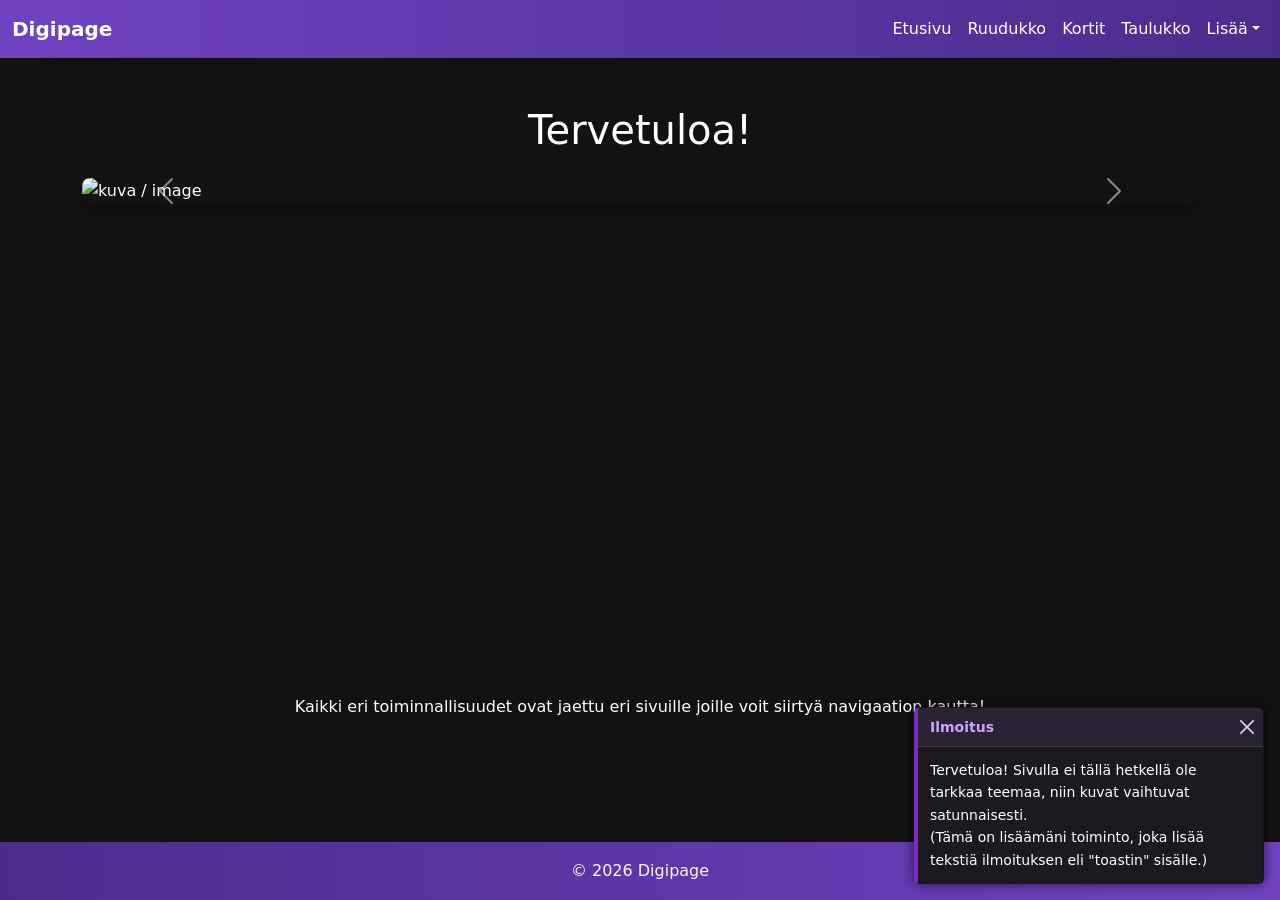
==== index.html @ 079588d2 "Init" ====
<!doctype html>
<html lang="fi">
    <head>
        <meta charset="utf-8" />
        <meta name="viewport" content="width=device-width, initial-scale=1" />
        <title>Etusivu</title>
        <link
            href="https://cdn.jsdelivr.net/npm/bootstrap@5.3.3/dist/css/bootstrap.min.css"
            rel="stylesheet"
        />
        <link rel="stylesheet" href="assets/style.css" />
        <script src="https://cdn.jsdelivr.net/npm/bootstrap@5.3.3/dist/js/bootstrap.bundle.min.js"></script>
    </head>

    <body>
        <!-- Navbar, kurssin ohjeiden mukaisesti toteutettu -->
        <nav class="navbar navbar-expand-sm navbar-dark">
            <div class="container-fluid">
                <a class="navbar-brand fw-semibold" href="index.html"
                    >Digipage</a
                >

                <button
                    class="navbar-toggler"
                    type="button"
                    data-bs-toggle="collapse"
                    data-bs-target="#collapsibleNavbar"
                    aria-controls="collapsibleNavbar"
                    aria-expanded="false"
                    aria-label="Avaa valikko"
                >
                    <span class="navbar-toggler-icon"></span>
                </button>

                <div class="collapse navbar-collapse" id="collapsibleNavbar">
                    <ul class="navbar-nav ms-auto">
                        <li class="nav-item">
                            <a class="nav-link" href="index.html">Etusivu</a>
                        </li>

                        <li class="nav-item">
                            <a class="nav-link" href="grid.html">Ruudukko</a>
                        </li>

                        <li class="nav-item">
                            <a class="nav-link" href="cards.html">Kortit</a>
                        </li>

                        <li class="nav-item">
                            <a class="nav-link" href="table.html">Taulukko</a>
                        </li>

                        <li class="nav-item dropdown">
                            <a
                                class="nav-link dropdown-toggle"
                                href="#"
                                role="button"
                                data-bs-toggle="dropdown"
                                aria-expanded="false"
                                >Lisää</a
                            >
                            <ul
                                class="dropdown-menu dropdown-menu-dark dropdown-menu-end"
                            >
                                <li>
                                    <a
                                        class="dropdown-item"
                                        href="accordion.html"
                                        >Haitari</a
                                    >
                                </li>
                            </ul>
                        </li>
                    </ul>
                </div>
            </div>
        </nav>

        <main class="container my-5">
            <h1 class="text-center mb-4">Tervetuloa!</h1>

            <!-- Karusellin perustoiminta,
            jokainen carousel-item on aktiivinen kuva
            joka ottaa kuvia satunnaisesti picsum.photos sivuilta -->

            <div id="carouselExample" class="carousel slide carousel-fade">
                <div class="carousel-inner rounded shadow">
                    <div class="carousel-item active">
                        <img
                            src="https://picsum.photos/1200/400?1"
                            class="d-block w-100"
                            alt="kuva / image"
                        />
                    </div>
                    <div class="carousel-item">
                        <img
                            src="https://picsum.photos/1200/400?2"
                            class="d-block w-100"
                            alt="kuva / image"
                        />
                    </div>
                    <div class="carousel-item">
                        <img
                            src="https://picsum.photos/1200/400?3"
                            class="d-block w-100"
                            alt="kuva / image"
                        />
                    </div>
                </div>

                <button
                    class="carousel-control-prev"
                    type="button"
                    data-bs-target="#carouselExample"
                    data-bs-slide="prev"
                >
                    <span class="carousel-control-prev-icon"></span>
                </button>
                <button
                    class="carousel-control-next"
                    type="button"
                    data-bs-target="#carouselExample"
                    data-bs-slide="next"
                >
                    <span class="carousel-control-next-icon"></span>
                </button>
            </div>
        </main>

        <p class="text-center">
            Kaikki eri toiminnallisuudet ovat jaettu eri sivuille joille voit
            siirtyä navigaation kautta!
        </p>

        <!--Ilmoitus alakulmaan-->
        <div class="position-fixed bottom-0 end-0 p-3" style="z-index: 11">
            <div id="toast" class="toast show">
                <div class="toast-header">
                    <strong class="me-auto">Ilmoitus</strong>
                    <button class="btn-close" data-bs-dismiss="toast"></button>
                </div>
                <div class="toast-body">
                    Tervetuloa! Sivulla ei tällä hetkellä ole tarkkaa teemaa,
                    niin kuvat vaihtuvat satunnaisesti.
                    <br />
                    (Tämä on lisäämäni toiminto, joka lisää tekstiä ilmoituksen
                    eli "toastin" sisälle.)
                </div>
            </div>
        </div>

        <footer class="bg-dark text-light text-center py-3">
            &copy; 2026 Digipage
        </footer>
    </body>
</html>
---- assets/style.css ----
/* ========== Yleiset asetukset ========== */

:root {
    --bg-main: #121212;
    --bg-card: #1c1c1c;
    --text-main: #ffffff;
    --text-muted: #d0d0d0;
    --accent: #6f42c1;
    --accent-dark: #4b2c8c;
}

body {
    background-color: var(--bg-main);
    color: var(--text-main);
    font-family:
        system-ui,
        -apple-system,
        "Segoe UI",
        Roboto,
        Arial,
        sans-serif;
    line-height: 1.6;
}

/* ========== Navigaatio ========== */

.navbar {
    background: linear-gradient(90deg, var(--accent), var(--accent-dark));
}

.navbar-brand,
.nav-link {
    color: #fff !important;
    font-weight: 500;
}

.nav-link:hover {
    text-decoration: underline;
    box-shadow: 0 0 10px rgba(255, 100, 255, 0.1);
    transition: color 0.3s ease;
}

/* ========== Otsikot ========== */

h1,
h2,
h3,
h4,
h5 {
    color: #ffffff;
}

/* ========== Sisältöalueet ========== */

main {
    min-height: 60vh;
}

/* ========== Ruudukko ========== */

.bg-light {
    background-color: var(--bg-card) !important;
    color: var(--text-main);
    box-shadow: 0 0 10px rgba(255, 100, 255, 0.1);
}

/* ========== Kortit ========== */

.card {
    background-color: var(--bg-card);
    color: var(--text-main);
    border: 1px solid rgba(255, 255, 255, 0.1);
}

.card-title {
    color: #fff;
}

/* ========== Haitari ========== */

.accordion-item {
    background-color: var(--bg-card);
    border: none;
    padding: 3px;
}

.accordion-button {
    background-color: #222;
    color: white;
}

.accordion-button:not(.collapsed) {
    background-color: var(--accent);
    color: white;
}

.accordion-body {
    background-color: var(--bg-card);
    color: var(--text-main);
}

/* ========== Taulukko ========== */

.table thead {
    background-color: var(--accent);
}

.table-striped tbody tr:nth-of-type(odd) {
    background-color: #1a1a1a;
}

.table-hover tbody tr:hover {
    background-color: #2a2a2a;
}

/* ========== Footer ========== */

footer {
    position: fixed;
    bottom: 0;
    left: 0;
    width: 100%;
    background: linear-gradient(90deg, var(--accent-dark), var(--accent));
    color: white;
    padding: 1rem;
}

/* ========== Karuselli ========== */

.carousel img {
    border-radius: 0.5rem;
}

.carousel-control-prev-icon,
.carousel-control-next-icon {
    filter: invert(0);
}

/* ========== Linkit ========== */

a {
    color: #bda6ff;
}

a:hover {
    color: #ffffff;
}

/* ========== Saavutettavuus ========== */

:focus {
    outline: 3px solid var(--accent);
    outline-offset: 2px;
}

/* ========== Ilmoitus alakulmaan ========== */
/* Made with inline assist */
#toast {
    background: #1a1a1f; /* near-black with a hint of purple */
    color: #ffffff;
    border-left: 4px solid #7b2cbf; /* bright purple accent */
    box-shadow: 0 0 12px rgba(0, 0, 0, 0.6);
}

#toast .toast-header {
    background: #2a2235; /* dark purple */
    color: #ffffff;
    border-bottom: 1px solid rgba(255, 255, 255, 0.1);
}

#toast .toast-header strong {
    color: #c9a7ff; /* soft lavender */
}

#toast .toast-header small {
    color: #e0d4ff; /* lighter lavender */
}

#toast .btn-close {
    filter: invert(1); /* makes it white */
    opacity: 0.8;
}
#toast .btn-close:hover {
    opacity: 1;
}

#toast .toast-body {
    background: #1a1a1f;
    color: #ffffff;
}
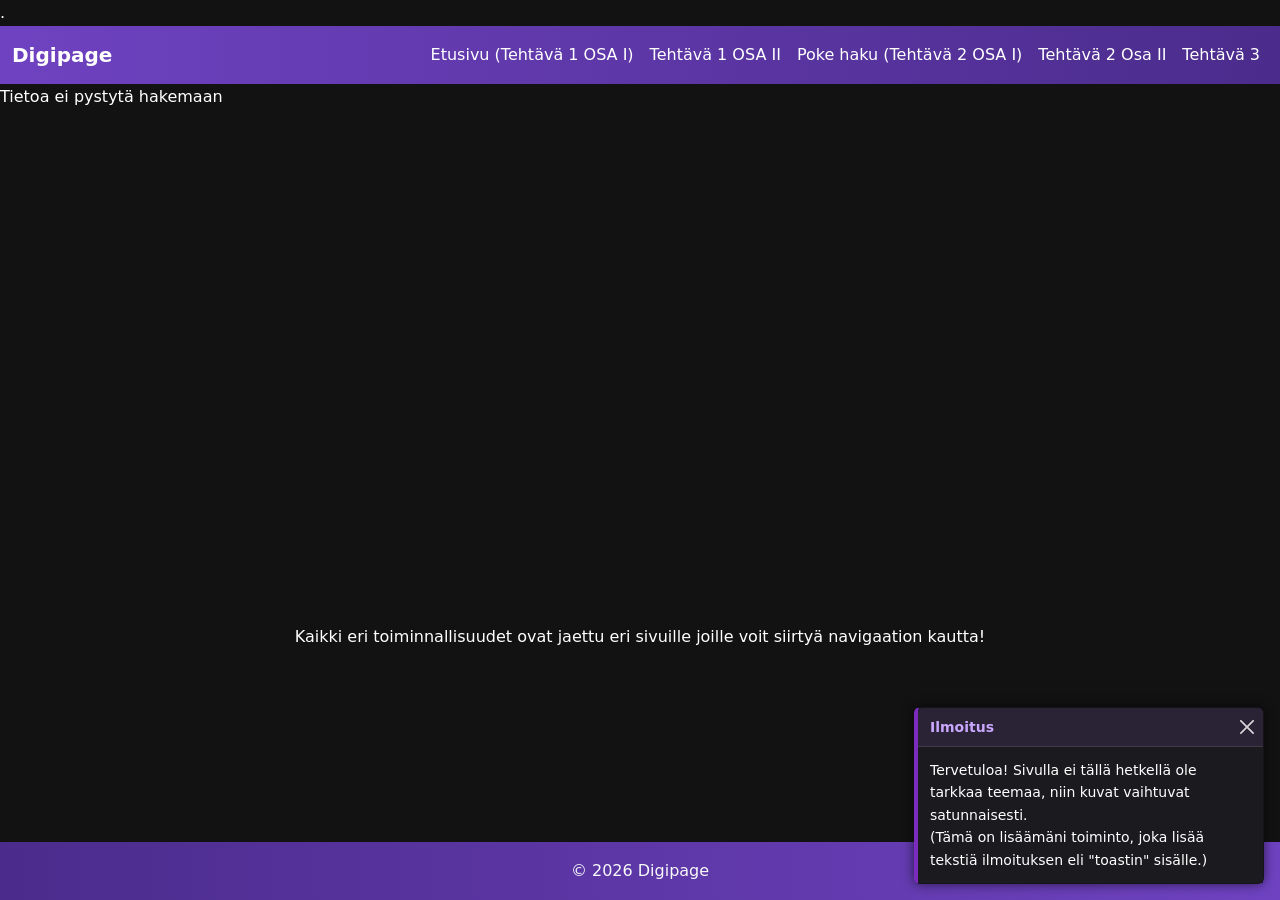
==== commit c8f270ff: "Test because CORS" ====
--- a/index.html
+++ b/index.html
@@ -4,6 +4,9 @@
         <meta charset="utf-8" />
         <meta name="viewport" content="width=device-width, initial-scale=1" />
         <title>Etusivu</title>
+
+        <!-- Manuaalinen style, Bootstrap CSS ja JS linkitys -->
+
         <link
             href="https://cdn.jsdelivr.net/npm/bootstrap@5.3.3/dist/css/bootstrap.min.css"
             rel="stylesheet"
@@ -11,7 +14,7 @@
         <link rel="stylesheet" href="assets/style.css" />
         <script src="https://cdn.jsdelivr.net/npm/bootstrap@5.3.3/dist/js/bootstrap.bundle.min.js"></script>
     </head>
-
+    .
     <body>
         <!-- Navbar, kurssin ohjeiden mukaisesti toteutettu -->
         <nav class="navbar navbar-expand-sm navbar-dark">
@@ -35,96 +38,104 @@
                 <div class="collapse navbar-collapse" id="collapsibleNavbar">
                     <ul class="navbar-nav ms-auto">
                         <li class="nav-item">
-                            <a class="nav-link" href="index.html">Etusivu</a>
+                            <a class="nav-link" href="index.html"
+                                >Etusivu (Tehtävä 1 OSA I)</a
+                            >
                         </li>
-
                         <li class="nav-item">
-                            <a class="nav-link" href="grid.html">Ruudukko</a>
+                            <a class="nav-link" href="kolmas.html"
+                                >Tehtävä 1 OSA II</a
+                            >
                         </li>
-
                         <li class="nav-item">
-                            <a class="nav-link" href="cards.html">Kortit</a>
+                            <a class="nav-link" href="poke.html"
+                                >Poke haku (Tehtävä 2 OSA I)</a
+                            >
                         </li>
-
                         <li class="nav-item">
-                            <a class="nav-link" href="table.html">Taulukko</a>
+                            <a class="nav-link" href="eevee.html"
+                                >Tehtävä 2 Osa II</a
+                            >
                         </li>
-
-                        <li class="nav-item dropdown">
-                            <a
-                                class="nav-link dropdown-toggle"
-                                href="#"
-                                role="button"
-                                data-bs-toggle="dropdown"
-                                aria-expanded="false"
-                                >Lisää</a
-                            >
-                            <ul
-                                class="dropdown-menu dropdown-menu-dark dropdown-menu-end"
-                            >
-                                <li>
-                                    <a
-                                        class="dropdown-item"
-                                        href="accordion.html"
-                                        >Haitari</a
-                                    >
-                                </li>
-                            </ul>
+                        <li class="nav-item">
+                            <a class="nav-link" href="saa.html">Tehtävä 3</a>
                         </li>
                     </ul>
                 </div>
             </div>
         </nav>
 
-        <main class="container my-5">
-            <h1 class="text-center mb-4">Tervetuloa!</h1>
+        <main>
+            <div id="vastaus"></div>
 
-            <!-- Karusellin perustoiminta,
-            jokainen carousel-item on aktiivinen kuva
-            joka ottaa kuvia satunnaisesti picsum.photos sivuilta -->
+            <script>
+                fetch("tietue.JSON")
+                    // Muunnetaan vastaus JSON-tietue JS Olio muotoon
+                    .then(function (response) {
+                        return response.json();
+                    })
 
-            <div id="carouselExample" class="carousel slide carousel-fade">
-                <div class="carousel-inner rounded shadow">
-                    <div class="carousel-item active">
-                        <img
-                            src="https://picsum.photos/1200/400?1"
-                            class="d-block w-100"
-                            alt="kuva / image"
-                        />
-                    </div>
-                    <div class="carousel-item">
-                        <img
-                            src="https://picsum.photos/1200/400?2"
-                            class="d-block w-100"
-                            alt="kuva / image"
-                        />
-                    </div>
-                    <div class="carousel-item">
-                        <img
-                            src="https://picsum.photos/1200/400?3"
-                            class="d-block w-100"
-                            alt="kuva / image"
-                        />
-                    </div>
-                </div>
+                    //Käsitellään muunnettu (eli JSON muotoinen) vastaus
+                    // Kutsutaan funktiota kerro()ja välitetään sille json-vastaus
 
-                <button
-                    class="carousel-control-prev"
-                    type="button"
-                    data-bs-target="#carouselExample"
-                    data-bs-slide="prev"
-                >
-                    <span class="carousel-control-prev-icon"></span>
-                </button>
-                <button
-                    class="carousel-control-next"
-                    type="button"
-                    data-bs-target="#carouselExample"
-                    data-bs-slide="next"
-                >
-                    <span class="carousel-control-next-icon"></span>
-                </button>
-            </div>
+                    .then(function (responseJson) {
+                        kerro(responseJson);
+                    })
+
+                    // Jos tuli jokin virhe
+
+                    .catch(function (error) {
+                        document.getElementById("vastaus").innerHTML =
+                            "<p>Tietoa ei pystytä hakemaan</p>";
+                    });
+
+                //Funktio joka hakee tiedon objektista ja kirjoittaa ne sivulle
+
+                function kerro(obj) {
+                    let tiedot =
+                        "<h1>" +
+                        obj.otsikko +
+                        "</h1><br>" +
+                        obj.kuvaus +
+                        "<br><hr>" +
+                        //kuvan määäritteleminen
+                        "<p><img src=" +
+                        obj.kuva +
+                        "></p>" +
+                        //keskitetään teksi center-tagillä keskelle
+                        "<center><h3>" +
+                        "Opintojakso" +
+                        "</h3>" +
+                        "Nimi: " +
+                        obj.opintojakso.nimi +
+                        "<br>" +
+                        "Tunnus: " +
+                        obj.opintojakso.tunnus +
+                        "<br>" +
+                        "Opintopisteet: " +
+                        obj.opintojakso.opintopisteet +
+                        "<br></center>";
+
+                    //Lisätään väliotsikko
+
+                    tiedot += "<p><h3> Aiheet </h3>";
+
+                    //for-silmukka, joka luo myös linkit sivulle
+                    for (var i = 0; i < obj.tekniikat.length; i++) {
+                        tiedot += "<b>Aihe: " + obj.tekniikat[i].aihe + "</b>";
+                        tiedot +=
+                            " <a href=" +
+                            obj.tekniikat[i].linkki +
+                            ">" +
+                            obj.tekniikat[i].linkki +
+                            "</a>" +
+                            "<br>";
+                    }
+                    tiedot += "</p>";
+
+                    document.getElementById("vastaus").innerHTML = tiedot;
+                }
+            </script>
         </main>
 
         <p class="text-center">
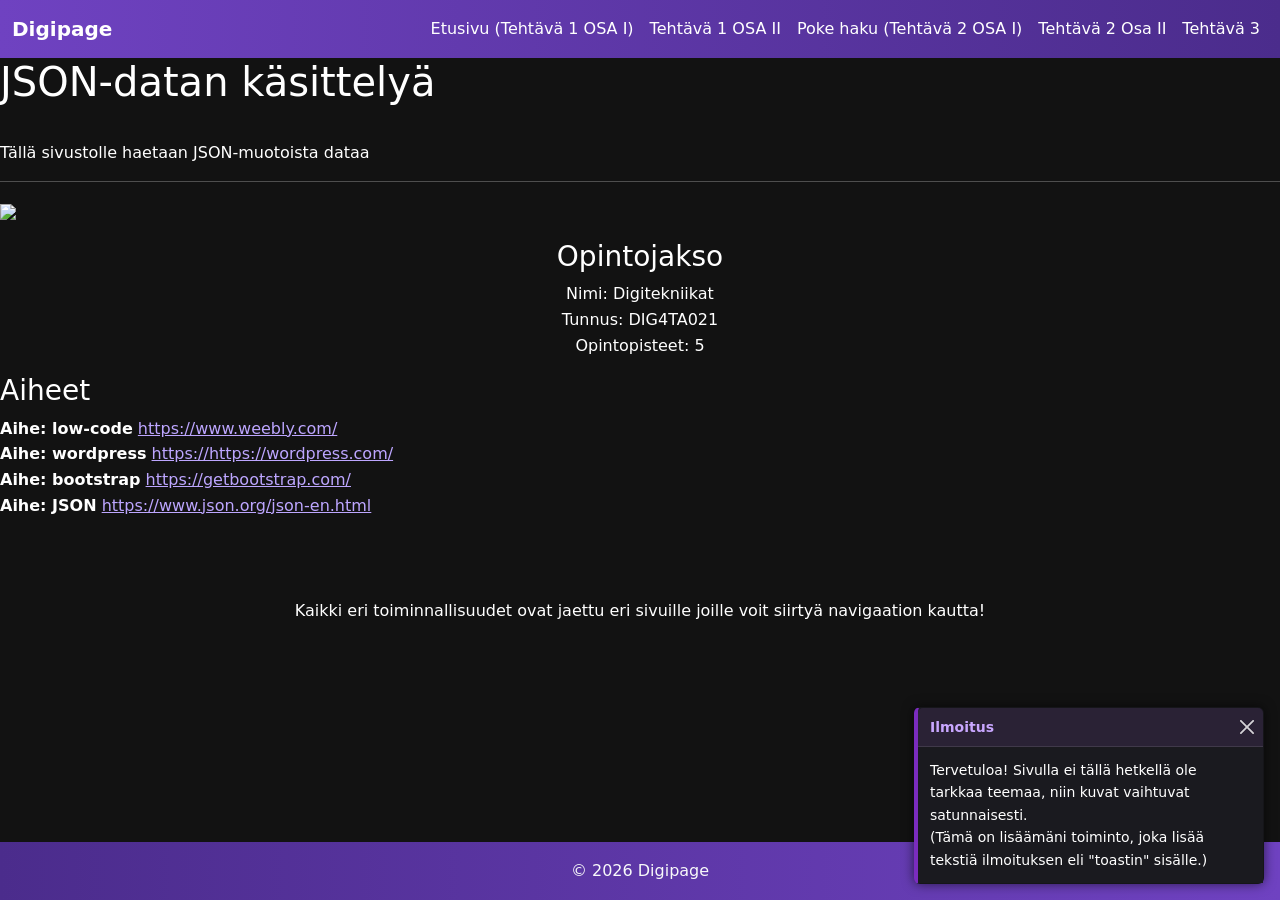
==== commit c3347f1a: "Update index.html" ====
--- a/index.html
+++ b/index.html
@@ -14,7 +14,7 @@
         <link rel="stylesheet" href="assets/style.css" />
         <script src="https://cdn.jsdelivr.net/npm/bootstrap@5.3.3/dist/js/bootstrap.bundle.min.js"></script>
     </head>
-    .
+
     <body>
         <!-- Navbar, kurssin ohjeiden mukaisesti toteutettu -->
         <nav class="navbar navbar-expand-sm navbar-dark">
@@ -69,7 +69,7 @@
             <div id="vastaus"></div>
 
             <script>
-                fetch("tietue.JSON")
+                fetch("assets/tietue.JSON")
                     // Muunnetaan vastaus JSON-tietue JS Olio muotoon
                     .then(function (response) {
                         return response.json();
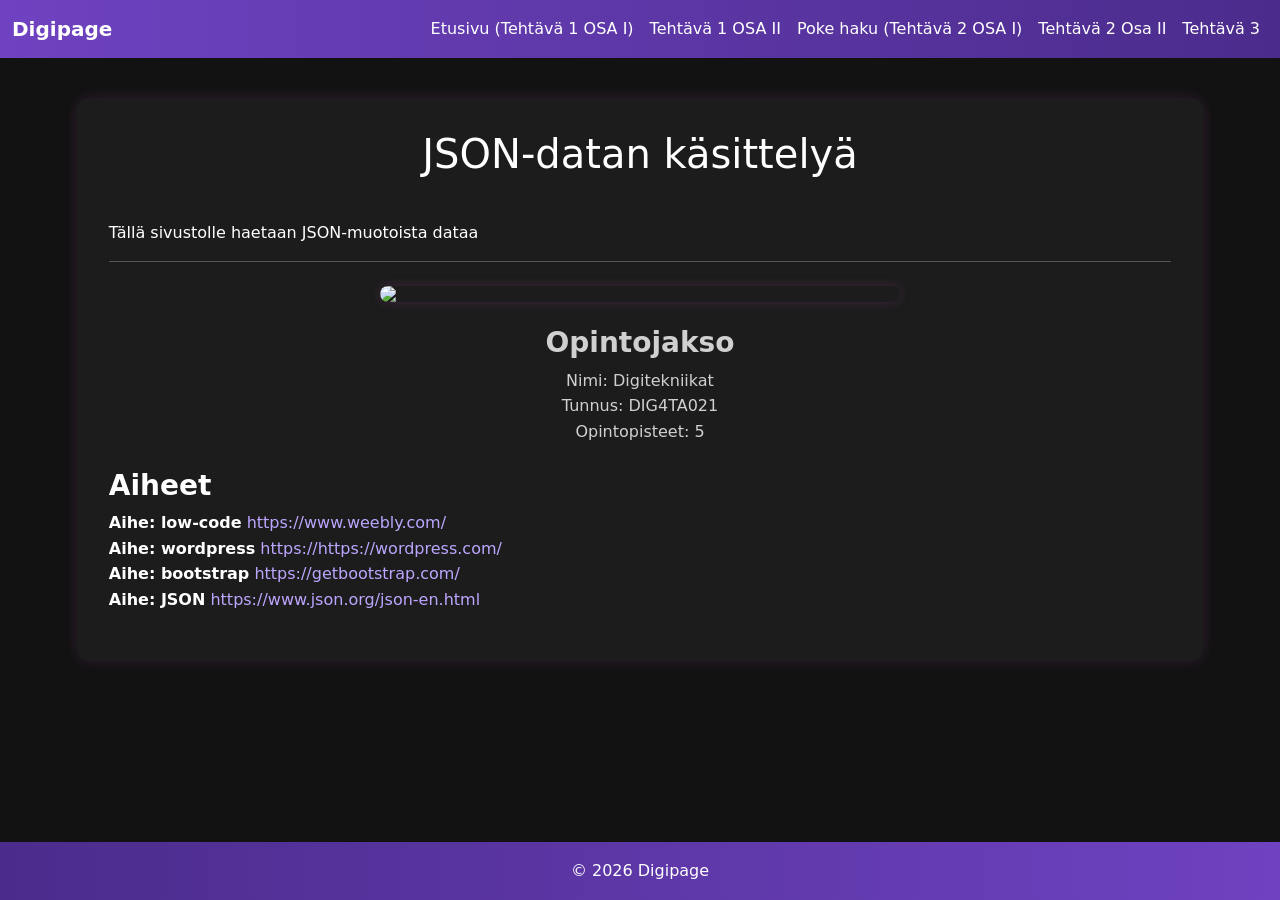
==== commit 916d484b: "Styles update" ====
--- a/index.html
+++ b/index.html
@@ -138,29 +138,7 @@
             </script>
         </main>
 
-        <p class="text-center">
-            Kaikki eri toiminnallisuudet ovat jaettu eri sivuille joille voit
-            siirtyä navigaation kautta!
-        </p>
-
-        <!--Ilmoitus alakulmaan-->
-        <div class="position-fixed bottom-0 end-0 p-3" style="z-index: 11">
-            <div id="toast" class="toast show">
-                <div class="toast-header">
-                    <strong class="me-auto">Ilmoitus</strong>
-                    <button class="btn-close" data-bs-dismiss="toast"></button>
-                </div>
-                <div class="toast-body">
-                    Tervetuloa! Sivulla ei tällä hetkellä ole tarkkaa teemaa,
-                    niin kuvat vaihtuvat satunnaisesti.
-                    <br />
-                    (Tämä on lisäämäni toiminto, joka lisää tekstiä ilmoituksen
-                    eli "toastin" sisälle.)
-                </div>
-            </div>
-        </div>
-
-        <footer class="bg-dark text-light text-center py-3">
+        <footer class="">
             &copy; 2026 Digipage
         </footer>
     </body>
--- a/assets/style.css
+++ b/assets/style.css
@@ -1,4 +1,4 @@
-/* ========== Yleiset asetukset ========== */
+/* ========== Root theme ========== */
 
 :root {
     --bg-main: #121212;
@@ -8,6 +8,8 @@
     --accent: #6f42c1;
     --accent-dark: #4b2c8c;
 }
+
+/* ========== Body asetukset ========== */
 
 body {
     background-color: var(--bg-main);
@@ -30,87 +32,71 @@
 
 .navbar-brand,
 .nav-link {
-    color: #fff !important;
+    color: #ffffff !important;
     font-weight: 500;
 }
 
 .nav-link:hover {
     text-decoration: underline;
     box-shadow: 0 0 10px rgba(255, 100, 255, 0.1);
-    transition: color 0.3s ease;
 }
 
-/* ========== Otsikot ========== */
-
-h1,
-h2,
-h3,
-h4,
-h5 {
-    color: #ffffff;
-}
-
-/* ========== Sisältöalueet ========== */
+/* ========== Main ========== */
 
 main {
     min-height: 60vh;
+    padding: 2.5rem 6%;
 }
 
-/* ========== Ruudukko ========== */
-
-.bg-light {
-    background-color: var(--bg-card) !important;
-    color: var(--text-main);
-    box-shadow: 0 0 10px rgba(255, 100, 255, 0.1);
+/*========== JSON container ==========*/
+#vastaus {
+    background-color: var(--bg-card);
+    border-radius: 0.75rem;
+    padding: 2rem;
+    box-shadow: 0 0 14px rgba(255, 100, 255, 0.12);
 }
 
-/* ========== Kortit ========== */
+/*========== JSON headerit ==========*/
 
-.card {
-    background-color: var(--bg-card);
-    color: var(--text-main);
-    border: 1px solid rgba(255, 255, 255, 0.1);
+#vastaus h1 {
+    color: #ffffff;
+    margin-bottom: 1rem;
+    text-align: center;
 }
 
-.card-title {
-    color: #fff;
+#vastaus h3 {
+    margin-top: 1.5rem;
+    font-weight: 700;
 }
 
-/* ========== Haitari ========== */
+/*========== JSON teksti ==========*/
 
-.accordion-item {
-    background-color: var(--bg-card);
-    border: none;
-    padding: 3px;
+#vastaus p,
+#vastaus center {
+    color: var(--text-muted);
 }
 
-.accordion-button {
-    background-color: #222;
-    color: white;
+/*========== JSON linkit ==========*/
+
+#vastaus a {
+    color: #bda6ff;
+    text-decoration: none;
 }
 
-.accordion-button:not(.collapsed) {
-    background-color: var(--accent);
-    color: white;
+#vastaus a:hover {
+    color: #ffffff;
+    text-decoration: underline;
 }
 
-.accordion-body {
-    background-color: var(--bg-card);
-    color: var(--text-main);
-}
+/*========== JSON image ==========*/
 
-/* ========== Taulukko ========== */
-
-.table thead {
-    background-color: var(--accent);
-}
-
-.table-striped tbody tr:nth-of-type(odd) {
-    background-color: #1a1a1a;
-}
-
-.table-hover tbody tr:hover {
-    background-color: #2a2a2a;
+#vastaus img {
+    width: 100%;
+    max-width: 520px;
+    display: block;
+    margin: 1.5rem auto;
+    border-radius: 0.75rem;
+    box-shadow: 0 0 12px rgba(255, 100, 255, 0.15);
 }
 
 /* ========== Footer ========== */
@@ -123,68 +109,5 @@
     background: linear-gradient(90deg, var(--accent-dark), var(--accent));
     color: white;
     padding: 1rem;
-}
-
-/* ========== Karuselli ========== */
-
-.carousel img {
-    border-radius: 0.5rem;
-}
-
-.carousel-control-prev-icon,
-.carousel-control-next-icon {
-    filter: invert(0);
-}
-
-/* ========== Linkit ========== */
-
-a {
-    color: #bda6ff;
-}
-
-a:hover {
-    color: #ffffff;
-}
-
-/* ========== Saavutettavuus ========== */
-
-:focus {
-    outline: 3px solid var(--accent);
-    outline-offset: 2px;
-}
-
-/* ========== Ilmoitus alakulmaan ========== */
-/* Made with inline assist */
-#toast {
-    background: #1a1a1f; /* near-black with a hint of purple */
-    color: #ffffff;
-    border-left: 4px solid #7b2cbf; /* bright purple accent */
-    box-shadow: 0 0 12px rgba(0, 0, 0, 0.6);
-}
-
-#toast .toast-header {
-    background: #2a2235; /* dark purple */
-    color: #ffffff;
-    border-bottom: 1px solid rgba(255, 255, 255, 0.1);
-}
-
-#toast .toast-header strong {
-    color: #c9a7ff; /* soft lavender */
-}
-
-#toast .toast-header small {
-    color: #e0d4ff; /* lighter lavender */
-}
-
-#toast .btn-close {
-    filter: invert(1); /* makes it white */
-    opacity: 0.8;
-}
-#toast .btn-close:hover {
-    opacity: 1;
-}
-
-#toast .toast-body {
-    background: #1a1a1f;
-    color: #ffffff;
-}
+    text-align: center;
+}
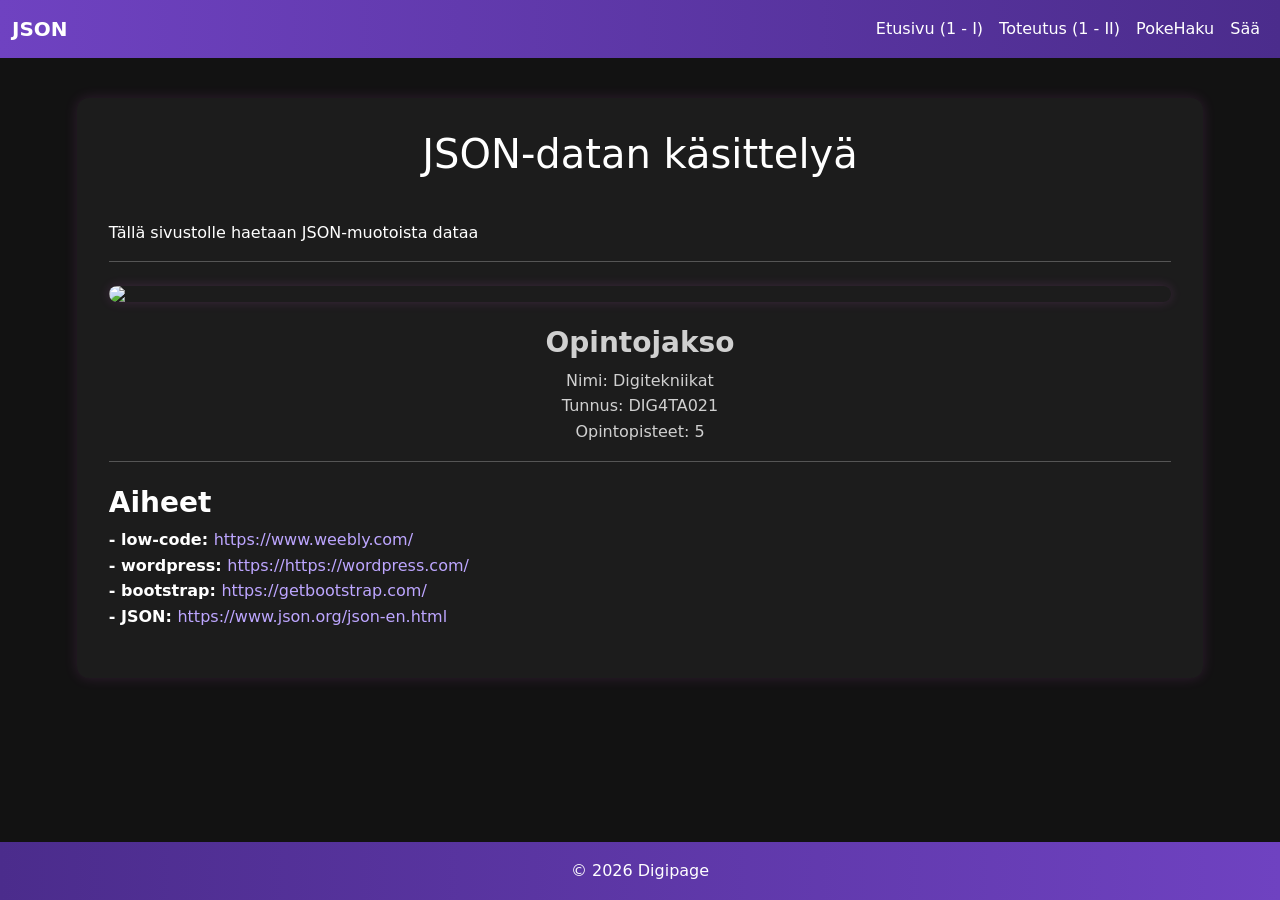
==== commit aed29479: "Edistystä T1 ja T2-I" ====
--- a/index.html
+++ b/index.html
@@ -1,145 +1,126 @@
 <!doctype html>
 <html lang="fi">
-    <head>
-        <meta charset="utf-8" />
-        <meta name="viewport" content="width=device-width, initial-scale=1" />
-        <title>Etusivu</title>
 
-        <!-- Manuaalinen style, Bootstrap CSS ja JS linkitys -->
+<head>
+    <meta charset="utf-8" />
+    <meta name="viewport" content="width=device-width, initial-scale=1" />
+    <title>Etusivu</title>
 
-        <link
-            href="https://cdn.jsdelivr.net/npm/bootstrap@5.3.3/dist/css/bootstrap.min.css"
-            rel="stylesheet"
-        />
-        <link rel="stylesheet" href="assets/style.css" />
-        <script src="https://cdn.jsdelivr.net/npm/bootstrap@5.3.3/dist/js/bootstrap.bundle.min.js"></script>
-    </head>
+    <!-- Manuaalinen style, Bootstrap CSS ja JS linkitys -->
 
-    <body>
-        <!-- Navbar, kurssin ohjeiden mukaisesti toteutettu -->
-        <nav class="navbar navbar-expand-sm navbar-dark">
-            <div class="container-fluid">
-                <a class="navbar-brand fw-semibold" href="index.html"
-                    >Digipage</a
-                >
+    <link href="https://cdn.jsdelivr.net/npm/bootstrap@5.3.3/dist/css/bootstrap.min.css" rel="stylesheet" />
+    <link rel="stylesheet" href="assets/style.css" />
+    <script src="https://cdn.jsdelivr.net/npm/bootstrap@5.3.3/dist/js/bootstrap.bundle.min.js"></script>
+</head>
 
-                <button
-                    class="navbar-toggler"
-                    type="button"
-                    data-bs-toggle="collapse"
-                    data-bs-target="#collapsibleNavbar"
-                    aria-controls="collapsibleNavbar"
-                    aria-expanded="false"
-                    aria-label="Avaa valikko"
-                >
-                    <span class="navbar-toggler-icon"></span>
-                </button>
+<body>
+    <!-- Navbar, kurssin ohjeiden mukaisesti toteutettu, sama kuin muut sivut -->
+    <nav class="navbar navbar-expand-sm navbar-dark">
+        <div class="container-fluid">
+            <a class="navbar-brand fw-semibold" href="index.html">JSON</a>
 
-                <div class="collapse navbar-collapse" id="collapsibleNavbar">
-                    <ul class="navbar-nav ms-auto">
-                        <li class="nav-item">
-                            <a class="nav-link" href="index.html"
-                                >Etusivu (Tehtävä 1 OSA I)</a
-                            >
-                        </li>
-                        <li class="nav-item">
-                            <a class="nav-link" href="kolmas.html"
-                                >Tehtävä 1 OSA II</a
-                            >
-                        </li>
-                        <li class="nav-item">
-                            <a class="nav-link" href="poke.html"
-                                >Poke haku (Tehtävä 2 OSA I)</a
-                            >
-                        </li>
-                        <li class="nav-item">
-                            <a class="nav-link" href="eevee.html"
-                                >Tehtävä 2 Osa II</a
-                            >
-                        </li>
-                        <li class="nav-item">
-                            <a class="nav-link" href="saa.html">Tehtävä 3</a>
-                        </li>
-                    </ul>
-                </div>
+            <button class="navbar-toggler" type="button" data-bs-toggle="collapse" data-bs-target="#collapsibleNavbar"
+                aria-controls="collapsibleNavbar" aria-expanded="false" aria-label="Avaa valikko">
+                <span class="navbar-toggler-icon"></span>
+            </button>
+
+            <div class="collapse navbar-collapse" id="collapsibleNavbar">
+                <ul class="navbar-nav ms-auto">
+                    <li class="nav-item">
+                        <a class="nav-link" href="index.html">Etusivu (1 - I)</a>
+                    </li>
+                    <li class="nav-item">
+                        <a class="nav-link" href="toteutus.html">Toteutus (1 - II)</a>
+                    </li>
+                    <li class="nav-item">
+                        <a class="nav-link" href="poke.html">PokeHaku</a>
+                    </li>
+                    <li class="nav-item">
+                        <a class="nav-link" href="saa.html">Sää</a>
+                    </li>
+                </ul>
             </div>
-        </nav>
+        </div>
+    </nav>
 
-        <main>
-            <div id="vastaus"></div>
+    <main>
+        <div id="vastaus"></div>
+            <!-- Vastaus = Response, tyylejä varten -->
 
-            <script>
-                fetch("assets/tietue.JSON")
-                    // Muunnetaan vastaus JSON-tietue JS Olio muotoon
-                    .then(function (response) {
-                        return response.json();
-                    })
+        <script>
+            fetch("assets/tietue.JSON")
+                // Muunnetaan vastaus JSON-tietue JS Olio muotoon
+                .then(function (response) {
+                    return response.json();
+                })
 
-                    //Käsitellään muunnettu (eli JSON muotoinen) vastaus
-                    // Kutsutaan funktiota kerro()ja välitetään sille json-vastaus
+                //Käsitellään muunnettu (eli JSON muotoinen) vastaus
+                // Kutsutaan funktiota kerro()ja välitetään sille json-vastaus
 
-                    .then(function (responseJson) {
-                        kerro(responseJson);
-                    })
+                .then(function (responseJson) {
+                    kerro(responseJson);
+                })
 
-                    // Jos tuli jokin virhe
+                // Jos tuli jokin virhe
 
-                    .catch(function (error) {
-                        document.getElementById("vastaus").innerHTML =
-                            "<p>Tietoa ei pystytä hakemaan</p>";
-                    });
+                .catch(function (error) {
+                    document.getElementById("vastaus").innerHTML =
+                        "<p>Tietoa ei pystytä hakemaan</p>";
+                });
 
-                //Funktio joka hakee tiedon objektista ja kirjoittaa ne sivulle
+            //Funktio joka hakee tiedon objektista ja kirjoittaa ne sivulle
 
-                function kerro(obj) {
-                    let tiedot =
-                        "<h1>" +
-                        obj.otsikko +
-                        "</h1><br>" +
-                        obj.kuvaus +
-                        "<br><hr>" +
-                        //kuvan määäritteleminen
-                        "<p><img src=" +
-                        obj.kuva +
-                        "></p>" +
-                        //keskitetään teksi center-tagillä keskelle
-                        "<center><h3>" +
-                        "Opintojakso" +
-                        "</h3>" +
-                        "Nimi: " +
-                        obj.opintojakso.nimi +
-                        "<br>" +
-                        "Tunnus: " +
-                        obj.opintojakso.tunnus +
-                        "<br>" +
-                        "Opintopisteet: " +
-                        obj.opintojakso.opintopisteet +
-                        "<br></center>";
+            function kerro(obj) {
+                let tiedot =
+                    "<h1>" +
+                    obj.otsikko +
+                    "</h1><br>" +
+                    obj.kuvaus +
+                    "<br><hr>" +
+                    //kuvan määäritteleminen
+                    "<p><img src=" +
+                    obj.kuva +
+                    "></p>" +
+                    //keskitetään teksi center-tagillä keskelle
+                    "<center><h3>" +
+                    "Opintojakso" +
+                    "</h3>" +
+                    "Nimi: " +
+                    obj.opintojakso.nimi +
+                    "<br>" +
+                    "Tunnus: " +
+                    obj.opintojakso.tunnus +
+                    "<br>" +
+                    "Opintopisteet: " +
+                    obj.opintojakso.opintopisteet +
+                    "<br></center>" +
+                     "<hr>";
 
-                    //Lisätään väliotsikko
+                //Lisätään väliotsikko
 
-                    tiedot += "<p><h3> Aiheet </h3>";
+                tiedot += "<p><h3> Aiheet </h3>";
 
-                    //for-silmukka, joka luo myös linkit sivulle
-                    for (var i = 0; i < obj.tekniikat.length; i++) {
-                        tiedot += "<b>Aihe: " + obj.tekniikat[i].aihe + "</b>";
-                        tiedot +=
-                            " <a href=" +
-                            obj.tekniikat[i].linkki +
-                            ">" +
-                            obj.tekniikat[i].linkki +
-                            "</a>" +
-                            "<br>";
-                    }
-                    tiedot += "</p>";
+                //for-silmukka, joka luo myös linkit sivulle
+                for (var i = 0; i < obj.tekniikat.length; i++) {
+                    tiedot += "<b>- " + obj.tekniikat[i].aihe + ": </b>";
+                    tiedot +=
+                        " <a href=" +
+                        obj.tekniikat[i].linkki +
+                        ">" +
+                        obj.tekniikat[i].linkki +
+                        "</a>" +
+                        "<br>";
+                }
+                tiedot += "</p>";
 
-                    document.getElementById("vastaus").innerHTML = tiedot;
-                }
-            </script>
-        </main>
+                document.getElementById("vastaus").innerHTML = tiedot;
+            }
+        </script>
+    </main>
 
-        <footer class="">
-            &copy; 2026 Digipage
-        </footer>
-    </body>
-</html>
+    <footer class="">
+        &copy; 2026 Digipage
+    </footer>
+</body>
+
+</html>
--- a/assets/style.css
+++ b/assets/style.css
@@ -46,7 +46,11 @@
 main {
     min-height: 60vh;
     padding: 2.5rem 6%;
-}
+    margin-bottom: 50px;
+}
+
+
+/*========== #VASTAUS-tyylit Tehtäviä 1 - I ja II varten ==========*/
 
 /*========== JSON container ==========*/
 #vastaus {
@@ -92,13 +96,130 @@
 
 #vastaus img {
     width: 100%;
-    max-width: 520px;
+    max-width: 1220px;
     display: block;
     margin: 1.5rem auto;
     border-radius: 0.75rem;
     box-shadow: 0 0 12px rgba(255, 100, 255, 0.15);
 }
 
+/*========== #POKE Tehtäviä 2 - I ja II varten ==========*/
+
+/*========== Container ==========*/
+
+#poke {
+    background-color: rgb(15, 0, 19);
+    border-radius: 0.75rem;
+    padding: 2rem;
+    box-shadow: 0 0 24px rgba(255, 0, 212, 0.12);
+    max-width: 520px;
+    margin: 3rem auto;
+    text-align: center;
+}
+
+/*========== Pokemon tekstit ==========*/
+
+#poke h1 {
+    color: #ffffff;
+    margin-bottom: 1rem;
+    text-align: center;
+}
+
+#poke p {
+    color: var(--text-muted);
+    font-size: 1.1rem;
+    margin: 0.5rem 0;
+}
+
+#poke hr {
+    border-color: rgba(255, 255, 255, 0.12);
+    margin: 1rem 0 1.5rem;
+}
+
+/*========== Input & Select ==========*/
+
+#poke input,
+#poke select {
+    width: 100%;
+    background-color: var(--bg-card);
+    border: 1px solid rgba(255, 255, 255, 0.15);
+    border-radius: 0.5rem;
+    padding: 0.6rem 0.75rem;
+    margin-bottom: 0.75rem;
+    color: var(--text-main);
+    font-size: 1rem;
+}
+
+#poke input::placeholder {
+    color: var(--text-muted);
+}
+
+#poke input:focus,
+#poke select:focus {
+    outline: none;
+    border-color: var(--accent);
+    box-shadow: 0 0 8px rgba(111, 66, 193, 0.4);
+}
+
+/*========== Button ==========*/
+
+#poke button {
+    width: 100%;
+    background: linear-gradient(90deg, var(--accent), var(--accent-dark));
+    border: none;
+    border-radius: 0.5rem;
+    padding: 0.6rem;
+    font-size: 1.05rem;
+    font-weight: 600;
+    color: #ffffff;
+    cursor: pointer;
+    margin-bottom: 1rem;
+    transition: transform 0.15s ease, box-shadow 0.15s ease;
+}
+
+#poke button:hover {
+    transform: translateY(-1px);
+    box-shadow: 0 4px 14px rgba(111, 66, 193, 0.5);
+}
+
+#poke button:active {
+    transform: translateY(0);
+    box-shadow: 0 0 6px rgba(111, 66, 193, 0.4);
+}
+
+/*========== Pokemon nimi ==========*/
+
+#poke #nimi {
+    font-size: 1.15rem;
+    margin-top: 0.75rem;
+    min-height: 1.6rem;
+    color: #ffffff;
+}
+
+/*========== Pokemon kuva ==========*/
+
+#poke #kuva2 img {
+    width: 80%;
+    margin: 1rem auto 0;
+    display: block;
+    filter: drop-shadow(0 0 12px rgba(111, 66, 193, 0.5));
+    animation: pokePop 0.3s ease-out;
+}
+
+/*========== Pieni animaatio kuvalle ==========*/
+
+@keyframes pokePop {
+    from {
+        transform: scale(0.85);
+        opacity: 0;
+    }
+    to {
+        transform: scale(1);
+        opacity: 1;
+    }
+}
+
+
 /* ========== Footer ========== */
 
 footer {
